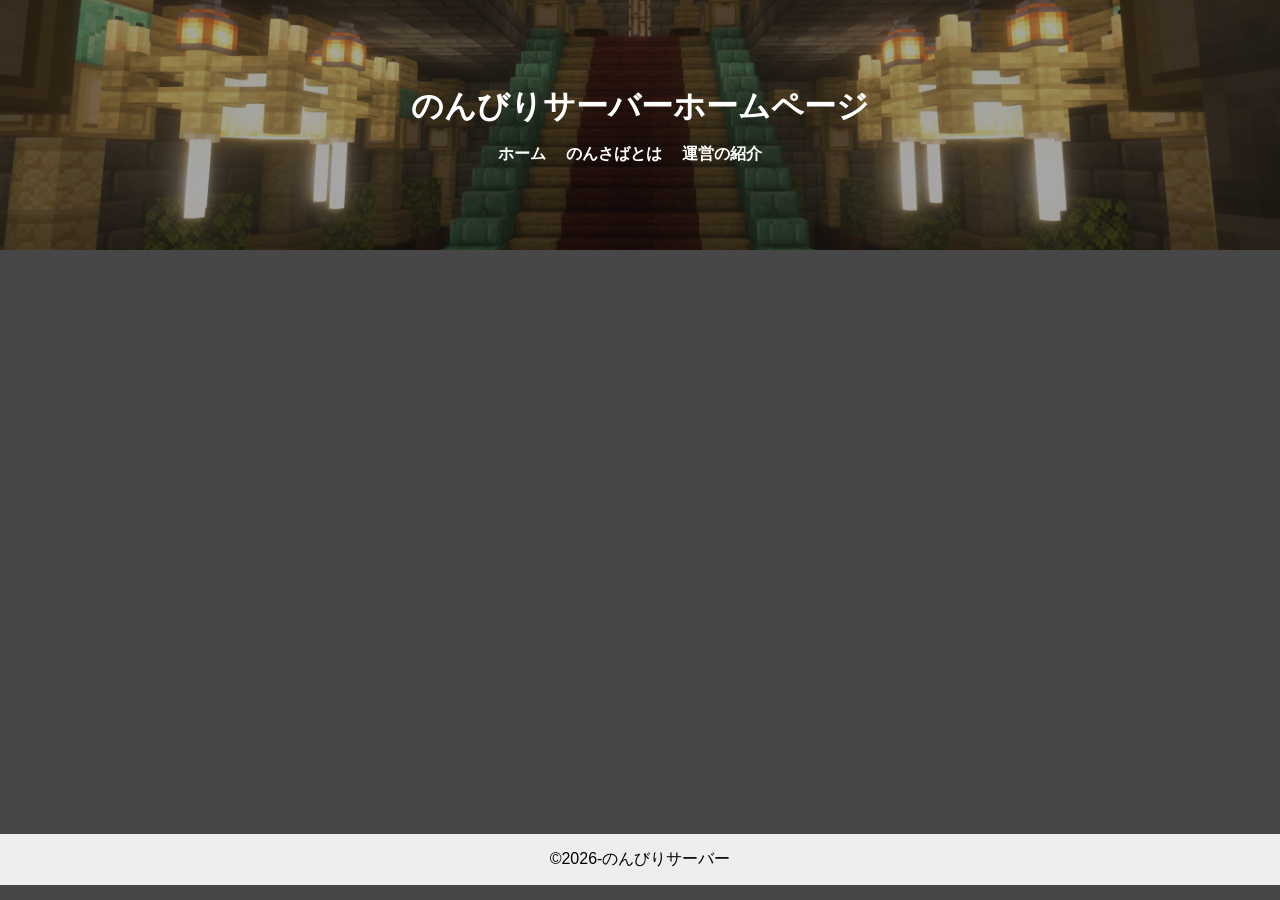
==== contents.html @ d00422a6 "fastwwwwww" ====
<!DOCTYPE html>
<html lang="ja">
<head>
    <meta charset="UTF-8">
    <meta name="viewport" content="width=device-width, initial-scale=1.0">
    <meta property="og:title" content="のんびりサーバー公式ホームページ">
    <meta property="og:description" content="このサイトはのんびりサーバーの公式webサイトです。">
    <meta property="og:title" content="のんびりサーバー公式ホームページ">
    <meta property="og:description" content="このサイトはのんびりサーバーの公式webサイトです。">
    <meta property="og:image" content="https://test/image.png">
    <meta property="og:url" content="https://test.com/">
    <meta property="og:type" content="website">
    <meta name="twitter:card" content="summary_large_image">
    <title>のんびりサーバーについて</title>
    <link rel="stylesheet" href="styles.css">
</head>
<body>
<script>
function toggleMenu() {
    const menu = document.getElementById("navMenu");
    menu.classList.toggle("active");
}
</script>


<header class="hero-header">
    <div class="overlay">
        <h1>のんびりサーバーホームページ</h1>

        <!-- ▼ ハンバーガーメニュー ▼ -->
        <div class="hamburger" onclick="toggleMenu()">
            <span></span>
            <span></span>
            <span></span>
        </div>

        <nav id="navMenu">
            <a href="index.html">ホーム</a>
            <a href="contents.html">のんさばとは</a>
            <a href="staff.html">運営の紹介</a>
            <a href=""></a>
         </nav>
    </div>
</header>


<main class="">
    <iframe src="https://discord.com/widget?id=1409113373324345399&theme=dark" width="1000" height="500" allowtransparency="true" frameborder="0" sandbox="allow-popups allow-popups-to-escape-sandbox allow-same-origin allow-scripts"></iframe>
    <p></p>
</main>


<footer>
    <p>©2026-のんびりサーバー</p>
</footer>

</body>
</html>
---- styles.css ----
* {
    margin: 0;
    padding: 0;
    box-sizing: border-box;
}

body {
    font-family: sans-serif;
    background: #474747;
}

.hero-header {
    width: 100%;
    height: 250px;
    background-image: url("image.png");
    background-size: cover;
    background-position: center;
    position: relative;
    z-index: 1;
}

.hero-header .overlay {
    width: 100%;
    height: 100%;
    background: rgba(0,0,0,0.35);
    display: flex;
    flex-direction: column;
    justify-content: center;
    align-items: center;
    text-align: center;
    position: relative;
    z-index: 2;
}

.hero-header h1 {
    color: white;
    font-size: 2rem;
    margin-bottom: 15px;
}

main {
    max-width: 1100px; 
    margin: 40px auto;
    padding: 0 25px;
}

.profile {
    padding: 50px 20px;
    text-align: center;
    background: #121212;
    color: white;
}

.profile h2 {
    margin-bottom: 30px;
    font-size: 28px;
}

/* 横並び */
.profile-container {
    display: flex;
    justify-content: center;
    gap: 25px;
    flex-wrap: wrap;
}

/* カード */
.profile-card {
    background: #1e1e1e;
    padding: 20px;
    border-radius: 15px;
    width: 220px;

    transition: 0.3s;
    box-shadow: 0 5px 15px rgba(0,0,0,0.4);
}

/* ホバーで光る */
.profile-card:hover {
    transform: translateY(-10px);
    box-shadow: 0 10px 25px rgba(0, 255, 191, 0.5);
}

/* アイコン */
.profile-card img {
    width: 100px;
    height: 100px;
    border-radius: 50%;
    margin-bottom: 10px;
}

/* 名前 */
.profile-card h3 {
    margin-bottom: 5px;
}

/* 役職 */
.role {
    font-size: 14px;
    color: #00bfff;
    margin-bottom: 10px;
}

footer {
    text-align: center;
    background: #eee;
    padding: 15px;
    margin-top: 40px;
}

@media screen and (max-width: 600px) {
    .hero-header {
        height: 180px;
    }

    .hero-header h1 {
        font-size: 1.5rem;
    }
}




/* ▼ PCメニュー（通常の横並び） ▼ */
nav {
    display: flex;
    gap: 20px;
    flex-wrap: wrap;
}

nav a {
    color: white;
    text-decoration: none;
    font-weight: bold;
}

nav a:hover {
    text-decoration: underline;
}


/* ▼ ハンバーガー（PCでは非表示） ▼ */
.hamburger {
    display: none;
    cursor: pointer;
    flex-direction: column;
    gap: 5px;
    width: 30px;
}

.hamburger span {
    display: block;
    height: 3px;
    background: white;
    border-radius: 3px;
}


/* ▼ スマホ表示時（ここからが追加＆最終形） ▼ */
@media (max-width: 768px) {

    /* ハンバーガーを右上へ */
    .hamburger {
        display: flex;
        position: absolute;
        top: 15px;
        right: 15px;
        z-index: 1002;
    }

    /* ▼ メニュー本体（縦に並べる・ハンバーガーの下に表示） ▼ */
    nav {
        position: absolute;
        top:  60px;
        right: 15px;
        flex-direction: column;   /* ←縦一列 */
        align-items: flex-start;  /* 左揃え */
        background: rgba(0,0,0,0.85);
        border-radius: 6px;
        padding: 0 15px;

        /* ▼ 開閉アニメーション ▼ */
        max-height: 0;
        overflow: hidden;
        transition: max-height 0.3s ease;
        gap: 0;
    }

    nav a {
        width: 100%;
        padding: 12px 0;
        border-bottom: 1px solid rgba(255,255,255,0.2);
    }

    nav a:last-child {
        border-bottom: none;
    }

    /* 開いたとき */
    nav.active {
        max-height: 1000px;
    }
}

@media (max-width: 768px) {
    .hero-header h1 {
        font-size: 2.4rem;  
        margin-top: 40px;    
    }
}
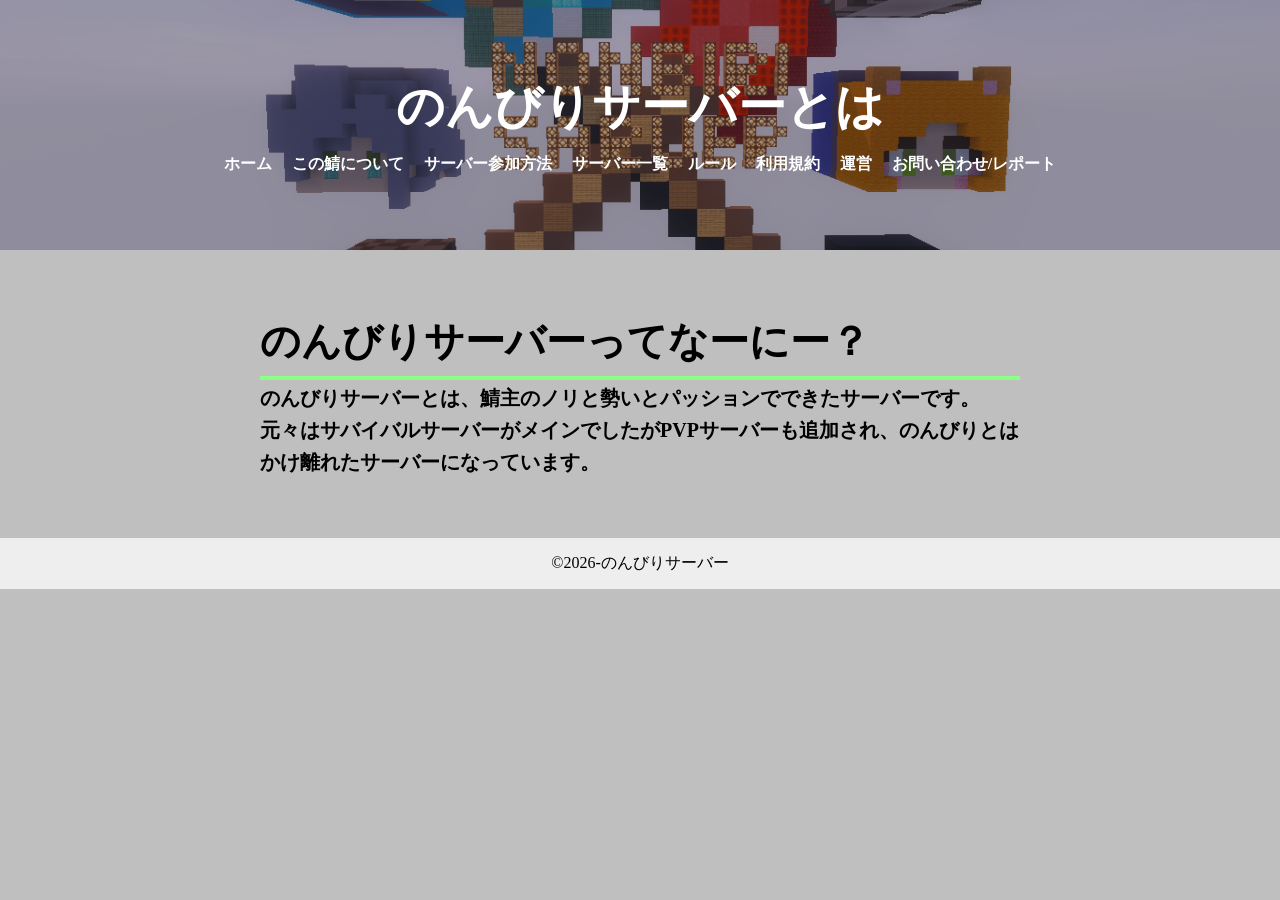
==== commit e37af852: "tukaretastaff,rule,reportの追加sonotomoromoro" ====
--- a/contents.html
+++ b/contents.html
@@ -11,7 +11,7 @@
     <meta property="og:url" content="https://test.com/">
     <meta property="og:type" content="website">
     <meta name="twitter:card" content="summary_large_image">
-    <title>のんびりサーバーについて</title>
+    <title>のんびりサーバーとは</title>
     <link rel="stylesheet" href="styles.css">
 </head>
 <body>
@@ -25,7 +25,7 @@
 
 <header class="hero-header">
     <div class="overlay">
-        <h1>のんびりサーバーホームページ</h1>
+        <h1>のんびりサーバーとは</h1>
 
         <!-- ▼ ハンバーガーメニュー ▼ -->
         <div class="hamburger" onclick="toggleMenu()">
@@ -35,18 +35,26 @@
         </div>
 
         <nav id="navMenu">
-            <a href="index.html">ホーム</a>
-            <a href="contents.html">のんさばとは</a>
-            <a href="staff.html">運営の紹介</a>
-            <a href=""></a>
+            <a href="index.html" class="nav-link">ホーム</a>
+            <a href="contents.html" class="nav-link">この鯖について</a>
+            <a href="access.html" class="nav-link">サーバー参加方法</a>
+            <a href="server.html" class="nav-link">サーバー一覧</a>
+            <a href="rule.html" class="nav-link">ルール</a>
+            <a href="terms.html" class="nav-link">利用規約</a>
+            <a href="staff.html" class="nav-link">運営</a>
+            <a href="report.html" class="nav-link">お問い合わせ/レポート</a>
          </nav>
     </div>
 </header>
 
 
-<main class="">
-    <iframe src="https://discord.com/widget?id=1409113373324345399&theme=dark" width="1000" height="500" allowtransparency="true" frameborder="0" sandbox="allow-popups allow-popups-to-escape-sandbox allow-same-origin allow-scripts"></iframe>
-    <p></p>
+<main>
+    <div class="content-box">
+        <h1>のんびりサーバーってなーにー？</h1>
+        <div style="height: 4px; background-color: #8eff86; margin: 2px 0;"></div>
+        <h4>のんびりサーバーとは、鯖主のノリと勢いとパッションでできたサーバーです。
+            元々はサバイバルサーバーがメインでしたがPVPサーバーも追加され、のんびりとはかけ離れたサーバーになっています。</h4>
+    </div>
 </main>
 
 
--- a/styles.css
+++ b/styles.css
@@ -5,14 +5,17 @@
 }
 
 body {
-    font-family: sans-serif;
-    background: #474747;
+    font-family: "Yu Mincho",
+    "Hiragino Mincho ProN",
+    "MS PMincho",
+    serif;
+    background: #bfbfbf;
 }
 
 .hero-header {
     width: 100%;
     height: 250px;
-    background-image: url("image.png");
+    background-image: url("rogo.png");
     background-size: cover;
     background-position: center;
     position: relative;
@@ -34,7 +37,7 @@
 
 .hero-header h1 {
     color: white;
-    font-size: 2rem;
+    font-size: 3rem;
     margin-bottom: 15px;
 }
 
@@ -47,7 +50,7 @@
 .profile {
     padding: 50px 20px;
     text-align: center;
-    background: #121212;
+    background: #bbbbbb;
     color: white;
 }
 
@@ -66,7 +69,7 @@
 
 /* カード */
 .profile-card {
-    background: #1e1e1e;
+    background: #757575;
     padding: 20px;
     border-radius: 15px;
     width: 220px;
@@ -78,7 +81,7 @@
 /* ホバーで光る */
 .profile-card:hover {
     transform: translateY(-10px);
-    box-shadow: 0 10px 25px rgba(0, 255, 191, 0.5);
+    box-shadow: 0 10px 25px #8eff86
 }
 
 /* アイコン */
@@ -97,7 +100,7 @@
 /* 役職 */
 .role {
     font-size: 14px;
-    color: #00bfff;
+    color: #8eff86;
     margin-bottom: 10px;
 }
 
@@ -107,19 +110,6 @@
     padding: 15px;
     margin-top: 40px;
 }
-
-@media screen and (max-width: 600px) {
-    .hero-header {
-        height: 180px;
-    }
-
-    .hero-header h1 {
-        font-size: 1.5rem;
-    }
-}
-
-
-
 
 /* ▼ PCメニュー（通常の横並び） ▼ */
 nav {
@@ -155,11 +145,90 @@
     border-radius: 3px;
 }
 
-
-/* ▼ スマホ表示時（ここからが追加＆最終形） ▼ */
+/*アンダーバー*/
+.nav-link {
+    position: relative;
+    text-decoration: none;
+    font-weight: bold;
+}
+
+.nav-link::after {
+    content: '';
+    position: absolute;
+    bottom: 0;
+    left: 0;
+    width: 100%;
+    height: 5px;
+    background-color: #8eff86;
+
+    transform: scaleX(0);
+    transition: transform 0.5s ease;
+    transform-origin: center;
+}
+
+.nav-link:hover::after {
+    transform: scaleX(1);
+}
+
+.content-box {
+    padding: 20px;
+    margin: 20px auto;    
+    max-width: 800px;   
+    border-radius: 8px;
+    line-height: 1.6;
+    font-size: 20px;
+    color: #000000;
+}
+
+.content-section {
+  display: flex;
+  align-items: center;
+  justify-content: center;
+  gap: 60px;
+
+  padding: 80px 10%;
+}
+
+/* reverseクラスが付いたら左右反転 */
+.content-section.reverse {
+  flex-direction: row-reverse;
+}
+
+.content-section img {
+  width: 45%;
+  border-radius: 5px;
+  object-fit: cover;
+
+  box-shadow: 0 0 25px rgba(0,0,0,0.5);
+}
+
+.text-box {
+  width: 45%;
+}
+
+.text-box h2 {
+  font-size: 64px;
+  margin-bottom: 20px;
+}
+
+.text-box p {
+  font-size: 24px;
+  line-height: 1.8;
+  color: #383838;
+}
+
+.text-box a {
+  text-decoration: none;
+  color: rgb(0, 0, 0);
+}
+
+.text-box a:visited {
+  color: rgb(0, 0, 0);
+}
+
+/* スマホ対応 */
 @media (max-width: 768px) {
 
-    /* ハンバーガーを右上へ */
     .hamburger {
         display: flex;
         position: absolute;
@@ -196,15 +265,36 @@
         border-bottom: none;
     }
 
-    /* 開いたとき */
     nav.active {
         max-height: 1000px;
     }
-}
-
-@media (max-width: 768px) {
+
+  .content-section,
+  .content-section.reverse {
+    flex-direction: column;
+  }
+
+  .content-section img,
+  .text-box {
+    width: 100%;
+  }
+
+  .text-box h2 {
+    font-size: 32px;
+  }
+
     .hero-header h1 {
         font-size: 2.4rem;  
         margin-top: 40px;    
     }
 }
+
+@media screen and (max-width: 600px) {
+    .hero-header {
+        height: 180px;
+    }
+
+    .hero-header h1 {
+        font-size: 1.5rem;
+    }
+}
